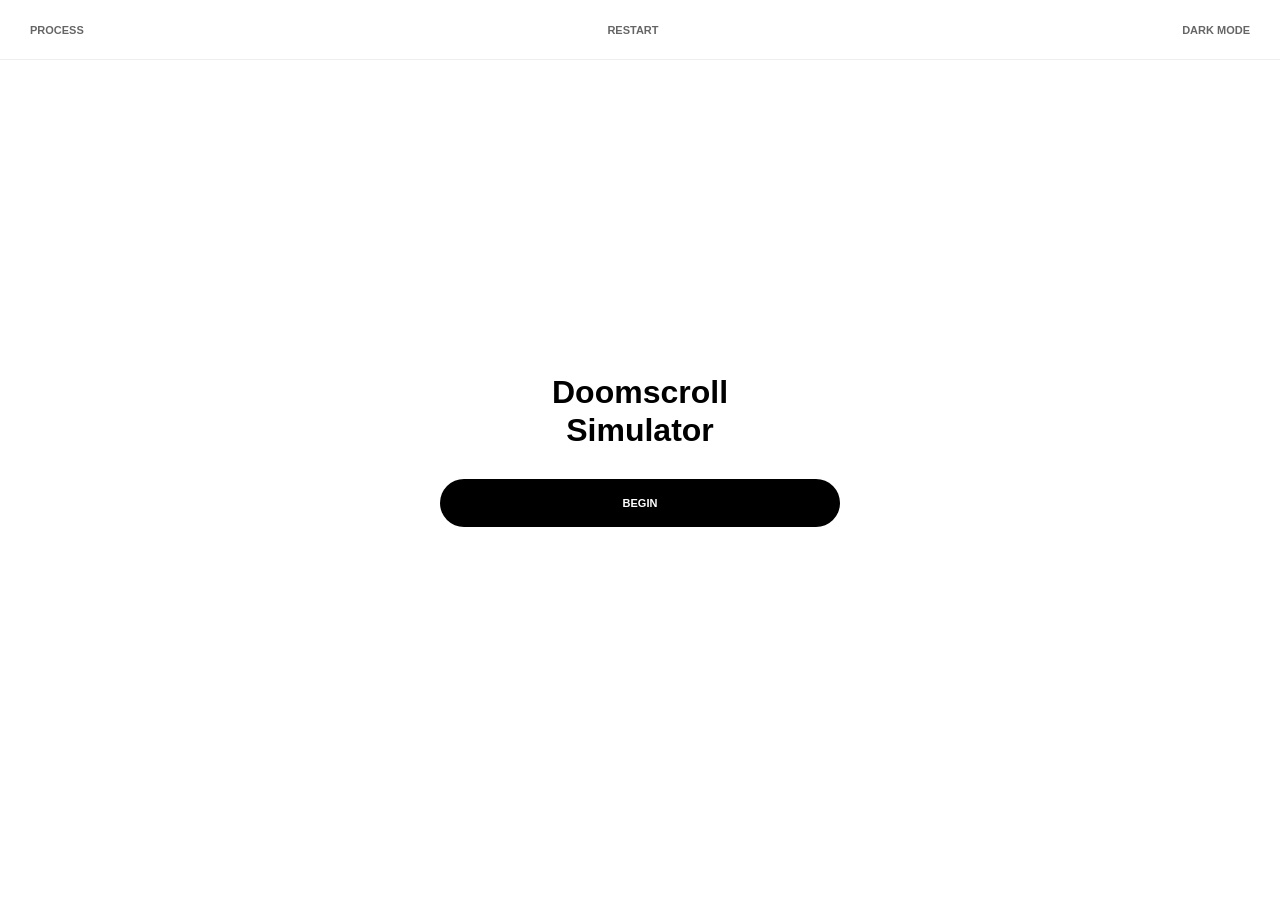
==== index.html @ 26b1e274 "." ====
<!DOCTYPE html>
<html lang="en">
<head>
    <meta charset="UTF-8">
    <meta name="viewport" content="width=device-width, initial-scale=1.0, maximum-scale=1.0, user-scalable=no">
    <title>Doomscroll Simulator | Dark Patterns</title>
    <link rel="stylesheet" href="style.css">
</head>
<body class="light-mode">
    <nav class="top-nav">
        <button class="nav-btn" onclick="saveState(); location.href='process.html'">Process</button>
        <button class="nav-btn" onclick="resetState()">Restart</button>
        <button id="mode-toggle" class="nav-btn" onclick="toggleMode()">Dark Mode</button>
    </nav>

    <div id="app">
        <section id="page-1" class="step-view active">
            <div class="center-content">
                <h1 class="title">Doomscroll<br>Simulator</h1>
                <button class="btn-main" onclick="showPage('page-name')">Begin</button>
            </div>
        </section>

        <section id="page-name" class="step-view" style="display:none;">
            <div class="center-content">
                <h2 class="modal-title">Subject Identification</h2>
                <p class="desc">Enter your name or username for data indexing.</p>
                <input type="text" id="user-name-input" class="text-input" placeholder="e.g., Subject-01" autocomplete="off">
                <button class="btn-main" onclick="saveName()">Confirm</button>
            </div>
        </section>

        <section id="page-2" class="step-view" style="display:none;">
            <div class="center-content">
                <h2 class="modal-title">Data Access Permissions</h2>
                <p class="desc">To accurately map your subconscious habits, we require your behavioral data. <br><br>This will be used to optimize your endless loop.</p>
                <button class="btn-main" onclick="showPage('page-trigger')">Agree & Continue</button>
            </div>
        </section>

        <section id="page-trigger" class="step-view" style="display:none;">
            <div class="center-content">
                <h2 class="modal-title">Behavioral Trigger</h2>
                <p class="desc">Identify the emotional voids that drive you to scroll. (Select at least one)</p>
                <div class="quiz-grid">
                    <button class="quiz-btn trigger-btn" data-value="Boredom" onclick="toggleTrigger(this, 'Boredom')">Chronic Boredom</button>
                    <button class="quiz-btn trigger-btn" data-value="Anxiety" onclick="toggleTrigger(this, 'Anxiety')">Real-world Anxiety</button>
                    <button class="quiz-btn trigger-btn" data-value="Procrastination" onclick="toggleTrigger(this, 'Procrastination')">Task Avoidance</button>
                    <button class="quiz-btn trigger-btn" data-value="Loneliness" onclick="toggleTrigger(this, 'Loneliness')">Digital Loneliness</button>
                    <button class="quiz-btn trigger-btn" data-value="Stress" onclick="toggleTrigger(this, 'Stress')">High Stress Level</button>
                    <button class="quiz-btn trigger-btn" data-value="Validation" onclick="toggleTrigger(this, 'Validation')">Social Validation</button>
                    <button class="quiz-btn trigger-btn" data-value="Habit" onclick="toggleTrigger(this, 'Habit')">Subconscious Habit</button>
                </div>
                <button id="trigger-next-btn" class="btn-main disabled" onclick="submitTrigger()">Next</button>
            </div>
        </section>

        <section id="page-time" class="step-view" style="display:none;">
            <div class="center-content">
                <h2 class="modal-title">Temporal Vulnerability</h2>
                <p class="desc">When is your willpower the weakest? <br>(Select your most vulnerable time)</p>
                <div class="quiz-grid">
                    <button class="quiz-btn" onclick="saveTime('Morning Routine')">Morning (Waking up)</button>
                    <button class="quiz-btn" onclick="saveTime('Mid-day Slump')">Afternoon (Mid-day Slump)</button>
                    <button class="quiz-btn" onclick="saveTime('Evening Decompression')">Evening (Decompression)</button>
                    <button class="quiz-btn" onclick="saveTime('Late Night Insomnia')">Late Night (Insomnia)</button>
                    <button class="quiz-btn" onclick="saveTime('All Day (Constant Loop)')">All Day (Constant Loop)</button>
                </div>
            </div>
        </section>

        <section id="page-screentime" class="step-view" style="display:none;">
            <div class="center-content">
                <h2 class="modal-title">Attention Tax Assessment</h2>
                <p class="desc">How much of your life is sacrificed to screens daily?<br>Adjust the slider.</p>
                <div class="slider-container">
                    <h3 id="screentime-display">6h 0m</h3>
                    <input type="range" id="screentime-slider" min="25" max="905" step="5" value="360" oninput="updateSliderDisplay(this.value)">
                </div>
                <button class="btn-main" onclick="submitScreenTime()">Confirm</button>
            </div>
        </section>

        <section id="page-quiz" class="step-view" style="display:none;">
            <div class="center-content">
                <h2 class="modal-title">Psychological Profiling</h2>
                <p class="desc">Which psychological loopholes make you vulnerable? (Select at least one)</p>
                <div id="quiz-container" class="quiz-grid">
                    <button class="quiz-btn" data-value="Stimulus-Seeking" onclick="toggleQuiz(this, 'Stimulus-Seeking')">Visual Stimulus Seeking</button>
                    <button class="quiz-btn" data-value="Escapist" onclick="toggleQuiz(this, 'Escapist')">Reality Escapism</button>
                    <button class="quiz-btn" data-value="FOMO-Driven" onclick="toggleQuiz(this, 'FOMO-Driven')">FOMO (Fear of Missing Out)</button>
                    <button class="quiz-btn" data-value="Loss of Control" onclick="toggleQuiz(this, 'Loss of Control')">Loss of Impulse Control</button>
                    <button class="quiz-btn" data-value="Validation Seeking" onclick="toggleQuiz(this, 'Validation Seeking')">Approval Dependency</button>
                    <button class="quiz-btn" data-value="Decision Fatigue" onclick="toggleQuiz(this, 'Decision Fatigue')">Mental Decision Fatigue</button>
                </div>
                <button id="quiz-next-btn" class="btn-main disabled" onclick="submitQuiz()">Next</button>
            </div>
        </section>

        <section id="page-3" class="step-view" style="display:none;">
            <div class="center-content">
                <h2 class="modal-title">Initial Interest</h2>
                <p class="desc">Select the algorithmic bait that traps you, or input your own.</p>
                <div class="custom-input-group">
                    <input type="text" id="custom-interest-input" class="text-input" placeholder="Type custom interest..." autocomplete="off">
                    <button class="add-circle-btn" onclick="addCustomInterest()">+</button>
                </div>
                <div id="category-selector" class="category-grid"></div>
                <button class="btn-main" onclick="saveInitialPicks()">Generate</button>
            </div>
        </section>

        <section id="page-4" class="step-view" style="display:none;">
            <div class="center-content">
                <h3 id="loading-text" class="title">0%</h3>
                <div class="progress-track"><div id="progress-fill" class="progress-fill"></div></div>
                <p class="desc">Converting you into data...</p>
            </div>
        </section>

        <main id="main-feed" style="display:none;">
            <div class="feed-header">
                <button class="refresh-feed-btn" onclick="refreshFeed()">⟳ Pull to Refresh</button>
            </div>
            <div id="grid" class="grid-container"></div>
            <div id="grid-anchor" style="height: 50px; width: 100%;"></div>
        </main>
    </div>

    <div id="detail-overlay" class="detail-overlay" style="display:none;">
        <button class="close-detail" onclick="closeDetail()">✕</button>
        <div id="reels-viewport" class="reels-viewport"></div>
        <div id="reels-anchor" style="height: 10px; width: 100%;"></div>
    </div>

    <div id="receipt-modal" class="modal-overlay" style="display:none;">
        <div class="modal-box" id="receipt-modal-box"></div>
    </div>
    <button id="print-btn" class="receipt-floating-btn" style="display:none;" onclick="openReceipt()">Print Receipt</button>

    <script src="script.js"></script>
</body>
</html>
---- style.css ----
:root { --bg: #ffffff; --fg: #000000; --gray: #f5f5f5; --border: #eeeeee; --accent: #ff4757; }
body.dark-mode { --bg: #000000; --fg: #ffffff; --gray: #1a1a1a; --border: #333333; }

* { margin: 0; padding: 0; box-sizing: border-box; }
body { background: var(--bg); color: var(--fg); font-family: -apple-system, sans-serif; transition: background 0.3s, color 0.3s; overflow: hidden; }

/* ✅ 네비게이션 탭 글씨체 통일 (11px, 800, 대문자) */
.top-nav { position: fixed; top: 0; left: 0; width: 100%; height: 60px; display: flex; justify-content: space-between; align-items: center; padding: 0 20px; background: var(--bg); z-index: 1000; border-bottom: 1px solid var(--border); }
.nav-btn { background: transparent; border: none; color: var(--fg); font-size: 11px; font-weight: 800; text-transform: uppercase; opacity: 0.6; transition: 0.3s; cursor: pointer; padding: 8px 10px; }
.nav-btn:hover { opacity: 1; }

.step-view { position: fixed; inset: 0; display: flex; flex-direction: column; justify-content: center; align-items: center; width: 100vw; height: 100vh; padding: 20px; }
.center-content { text-align: center; width: 100%; max-width: 400px; }

.title { font-size: 32px; font-weight: 800; margin-bottom: 10px; line-height: 1.2; }

/* ✅ 각 탭의 제목들 & 스크린타임 글씨를 프로세스 탭 폰트(11px, 800, 대문자)와 일치 */
.modal-title { font-size: 11px; font-weight: 800; text-transform: uppercase; letter-spacing: 1px; margin-bottom: 25px; color: var(--fg); opacity: 0.9; }
#screentime-display { font-size: 11px; font-weight: 800; text-transform: uppercase; letter-spacing: 1px; color: var(--accent); margin-bottom: 15px; }

.desc { font-size: 14px; opacity: 0.5; margin-bottom: 30px; }
.text-input { width: 100%; padding: 18px 20px; border-radius: 15px; border: 1px solid var(--border); background: var(--gray); color: var(--fg); font-size: 15px; outline: none; margin-bottom: 15px; }

/* ✅ 관심사 추가 버튼 (둥근 디자인) */
.custom-input-group { display: flex; gap: 10px; margin-bottom: 20px; align-items: center; }
.custom-input-group .text-input { margin-bottom: 0; flex: 1; padding: 14px 15px; font-size: 13px; }
.add-circle-btn { width: 45px; height: 45px; border-radius: 50%; border: none; background: var(--fg); color: var(--bg); font-size: 20px; font-weight: 800; cursor: pointer; flex-shrink: 0; transition: 0.2s;}
.add-circle-btn:hover { transform: scale(1.1); }

/* ✅ 메인 버튼들 (11px, 800 통일) */
.btn-main, .refresh-feed-btn, .receipt-floating-btn, .btn-text-only { font-size: 11px !important; font-weight: 800 !important; text-transform: uppercase !important; }
.btn-main { background: var(--fg); color: var(--bg); border: none; padding: 18px; border-radius: 40px; cursor: pointer; width: 100%; margin-top: 20px; }
.btn-main.disabled { opacity: 0.5; pointer-events: none; }

/* 슬라이더 간격 및 디자인 */
.slider-container { margin: 20px 0 40px 0; }
input[type=range] { width: 100%; height: 4px; background: var(--border); appearance: none; outline: none; border-radius: 2px; }
input[type=range]::-webkit-slider-thumb { appearance: none; width: 24px; height: 24px; background: var(--fg); border-radius: 50%; cursor: pointer; }

/* 영수증 모달 & 닫기 버튼 */
.modal-overlay { position: fixed; inset: 0; background: rgba(0, 0, 0, 0.9); z-index: 10000; display: flex; flex-direction: column; justify-content: center; align-items: center; overflow-y: auto; padding: 20px 0; }
.btn-text-only { display: block; background: #000000; color: #ffffff; border: 1px solid #ffffff; padding: 12px 30px; border-radius: 50px; cursor: pointer; margin: 30px auto 10px auto; transition: all 0.2s ease-in-out; text-decoration: none; box-shadow: 0 5px 15px rgba(0, 0, 0, 0.3); width: fit-content; }
.btn-text-only:hover { background: #ffffff; color: #000000; transform: scale(1.05); }
body.light-mode .btn-text-only { background: #000000; color: #ffffff; border-color: #000000; }

.quiz-grid { display: flex; flex-direction: column; gap: 8px; width: 100%; max-height: 350px; overflow-y: auto; }
.quiz-btn { background: var(--gray); color: var(--fg); border: none; padding: 14px; border-radius: 12px; font-size: 13px; cursor: pointer; text-align: left; transition: 0.2s; }
.quiz-btn.active { background: var(--fg); color: var(--bg); font-weight: bold; }

.category-grid { display: grid; grid-template-columns: 1fr 1fr; gap: 10px; width: 100%; max-height: 200px; overflow-y: auto; }
.cat-btn { background: var(--gray); color: var(--fg); border: none; padding: 12px; border-radius: 10px; font-size: 12px; cursor: pointer; }
.cat-btn.active { background: var(--fg); color: var(--bg); font-weight: bold; }

.progress-track { width: 100%; height: 2px; background: var(--gray); margin: 20px 0; }
.progress-fill { width: 0%; height: 100%; background: var(--fg); }

#main-feed { padding-top: 60px; height: 100vh; overflow-y: auto; position: relative; z-index: 10; }
.feed-header { width: 100%; padding: 15px 0; display: flex; justify-content: center; background: var(--bg); }
.refresh-feed-btn { background: var(--gray); color: var(--fg); border: 1px solid var(--border); padding: 10px 20px; border-radius: 20px; cursor: pointer; z-index: 100; transition: 0.2s; }

@keyframes pull-bounce { 0% { transform: translateY(0); } 30% { transform: translateY(60px); } 50% { transform: translateY(-15px); } 70% { transform: translateY(8px); } 90% { transform: translateY(-3px); } 100% { transform: translateY(0); } }
.refresh-bounce { animation: pull-bounce 0.6s cubic-bezier(0.25, 1, 0.5, 1) forwards; }

.grid-container { display: grid; grid-template-columns: repeat(3, 1fr); gap: 2px; width: 100%; transform-origin: top center; }
.grid-item { position: relative; width: 100%; aspect-ratio: 1 / 1; background: var(--gray); overflow: hidden; cursor: pointer; z-index: 20; }
.grid-item img { width: 100%; height: 100%; object-fit: cover; display: block; pointer-events: none; }

.detail-overlay { position: fixed; inset: 0; background: #000; z-index: 9999; overflow-y: scroll; scroll-snap-type: y mandatory; }
.reel-section { width: 100%; height: 100vh; scroll-snap-align: start; position: relative; }
.reel-section img { width: 100%; height: 100%; object-fit: cover; opacity: 0.8; }
.side-actions { position: absolute; right: 20px; bottom: 40px; display: flex; flex-direction: column; align-items: center; z-index: 10000; }
.action-btn { background: rgba(0,0,0,0.6); border: none; color: white; cursor: pointer; display: flex; flex-direction: column; align-items: center; justify-content: center; width: 60px; height: 60px; border-radius: 50%; backdrop-filter: blur(5px); }
.action-btn span.icon { font-size: 28px; line-height: 1; margin-top: 2px; transition: color 0.2s; }
.action-btn span.count { font-size: 11px; font-weight: bold; margin-top: 2px; }
.action-btn.active span.icon { color: var(--accent); }

.close-detail { position: fixed; top: 15px; left: 15px; z-index: 10000; background: none; border: none; color: #fff; opacity: 0.6; font-size: 30px; cursor: pointer; text-shadow: 0 2px 5px rgba(0,0,0,0.5); }

.receipt-paper { background-color: #f4f4f0; padding: 50px 35px; color: #111; font-family: monospace; width: 340px; margin: 0 auto; clip-path: polygon(0% 2%, 10% 0%, 20% 3%, 30% 0%, 40% 2%, 50% 0%, 60% 3%, 70% 0%, 80% 2%, 90% 0%, 100% 3%, 100% 97%, 90% 100%, 80% 97%, 70% 100%, 60% 97%, 50% 100%, 40% 97%, 30% 100%, 20% 97%, 10% 100%, 0% 97%); }
.receipt-header-spacing { display: flex; flex-direction: column; align-items: center; margin-bottom: 30px; width: 100%; }
.receipt-main-title { font-size: 20px; font-weight: 900; margin-bottom: 12px; letter-spacing: 1.5px; text-align: center; }
.meta-data { font-size: 12px; margin-bottom: 5px; font-weight: normal; text-align: center; width: 100%; }

.receipt-line { border-bottom: 1.5px dashed #444; margin: 18px 0; width: 100%; }
.receipt-item { display: flex !important; justify-content: space-between !important; align-items: flex-start !important; font-size: 11.5px; margin: 10px 0; width: 100%; }
.receipt-item span:first-child { text-align: left; flex: 1; }
.receipt-item span:last-child { text-align: right; font-weight: bold; margin-left: 10px; max-width: 60%; }

.penalty-row { color: red; font-size: 13px !important; margin-top: 25px !important; }
.penalty-row span { font-weight: 900 !important; }
.receipt-floating-btn { position: fixed; bottom: 30px; right: 30px; z-index: 9998; background: var(--fg); color: var(--bg); border: none; padding: 15px 25px; border-radius: 50px; cursor: pointer; }

@media print {
    @page { margin: 0; size: 58mm auto; }
    html, body { width: 100%; height: fit-content; min-height: 0; margin: 0; padding: 0; background: #fff; overflow: visible; }
    body * { visibility: hidden; }
    #receipt-area, #receipt-area * { visibility: visible; }
    #receipt-area { position: absolute; left: 0; top: 0; width: 100%; max-width: 58mm; height: fit-content; box-sizing: border-box; padding: 5mm 4mm 15mm 4mm; background: white; clip-path: none; box-shadow: none; border: none; color: black; font-family: monospace; }
    .receipt-header-spacing { display: flex !important; flex-direction: column !important; align-items: center !important; margin-bottom: 20px !important; width: 100% !important; }
    .receipt-main-title { font-size: 14px !important; margin-bottom: 8px !important; font-weight: 900 !important; text-align: center !important; }
    .meta-data { font-size: 8.5px !important; margin-bottom: 2px !important; text-align: center !important; width: 100% !important; }
    .receipt-line { margin: 10px 0 !important; border-bottom: 1px dashed #000 !important; }
    .receipt-item { font-size: 8.5px !important; margin: 5px 0 !important; }
    .receipt-item span:last-child { font-weight: bold !important; }
    .penalty-row { color: #000 !important; font-size: 10px !important; margin-top: 15px !important; }
    .penalty-row span { font-weight: 900 !important; }
    button { display: none !important; }
}

/* ✅ 멈춰있을 때 스크롤을 유도하는 '넛지(Nudge)' 애니메이션 */
@keyframes scroll-nudge {
    0%, 100% { transform: translateY(0); }
    40% { transform: translateY(-15px); } /* 화면을 살짝 위로 들어 올림 (스크롤 내리라는 암시) */
    60% { transform: translateY(5px); }
    80% { transform: translateY(-5px); }
}

/* JS에서 idle 상태일 때 이 클래스를 메인 피드에 붙입니다. */
.nudge-active {
    animation: scroll-nudge 1.2s ease-in-out;
}
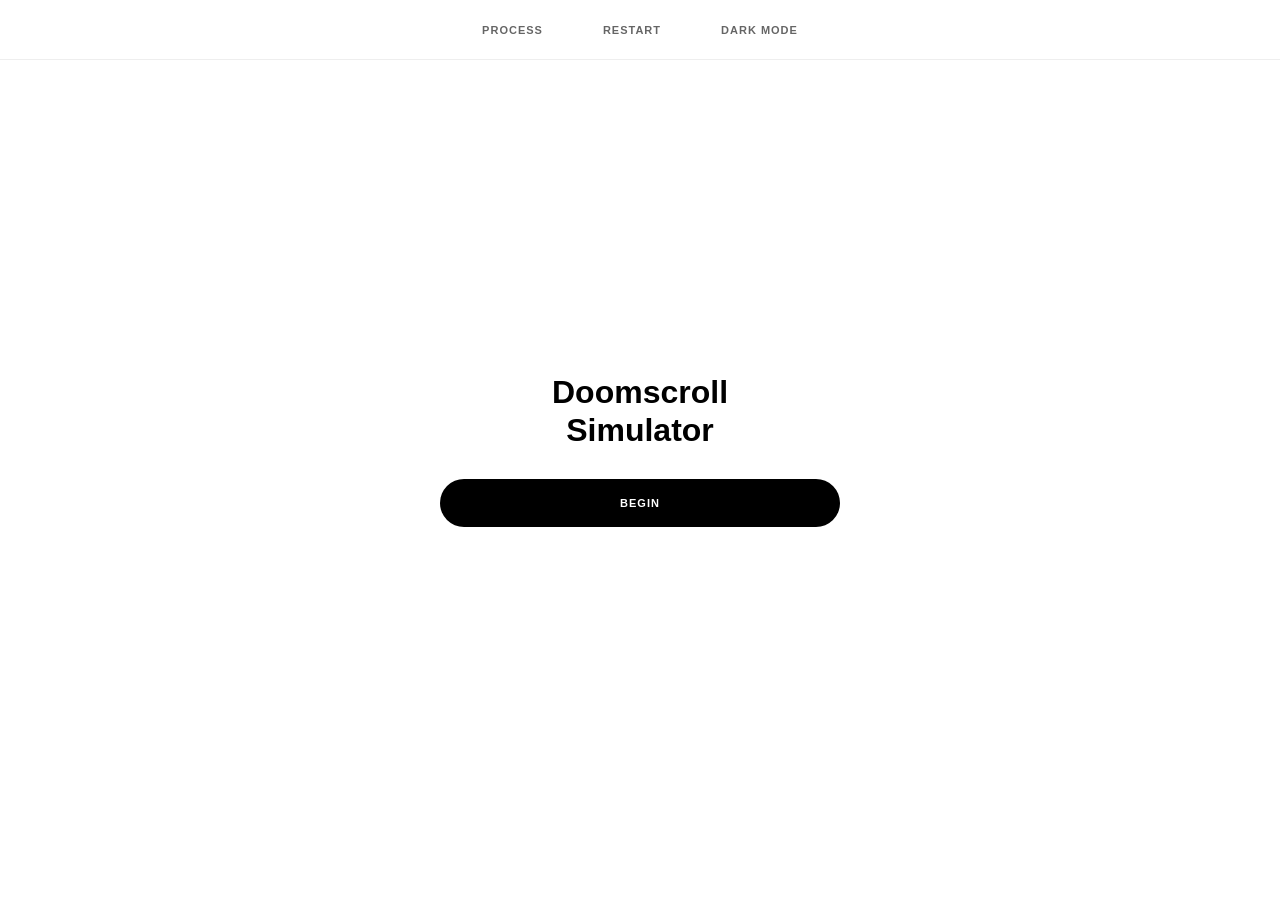
==== commit c80ca93d: "." ====
--- a/index.html
+++ b/index.html
@@ -41,7 +41,7 @@
         <section id="page-trigger" class="step-view" style="display:none;">
             <div class="center-content">
                 <h2 class="modal-title">Behavioral Trigger</h2>
-                <p class="desc">Identify the emotional voids that drive you to scroll. (Select at least one)</p>
+                <p class="desc">Identify the emotional voids that drive you to scroll. <br> (Select at least one)</p>
                 <div class="quiz-grid">
                     <button class="quiz-btn trigger-btn" data-value="Boredom" onclick="toggleTrigger(this, 'Boredom')">Chronic Boredom</button>
                     <button class="quiz-btn trigger-btn" data-value="Anxiety" onclick="toggleTrigger(this, 'Anxiety')">Real-world Anxiety</button>
@@ -84,7 +84,7 @@
         <section id="page-quiz" class="step-view" style="display:none;">
             <div class="center-content">
                 <h2 class="modal-title">Psychological Profiling</h2>
-                <p class="desc">Which psychological loopholes make you vulnerable? (Select at least one)</p>
+                <p class="desc">Which psychological loopholes make you vulnerable? <br>(Select at least one)</p>
                 <div id="quiz-container" class="quiz-grid">
                     <button class="quiz-btn" data-value="Stimulus-Seeking" onclick="toggleQuiz(this, 'Stimulus-Seeking')">Visual Stimulus Seeking</button>
                     <button class="quiz-btn" data-value="Escapist" onclick="toggleQuiz(this, 'Escapist')">Reality Escapism</button>
@@ -120,14 +120,14 @@
 
         <main id="main-feed" style="display:none;">
             <div class="feed-header">
-                <button class="refresh-feed-btn" onclick="refreshFeed()">⟳ Pull to Refresh</button>
+                <button class="refresh-feed-btn" onclick="refreshFeed()">Refresh</button>
             </div>
             <div id="grid" class="grid-container"></div>
             <div id="grid-anchor" style="height: 50px; width: 100%;"></div>
         </main>
     </div>
 
-    <div id="detail-overlay" class="detail-overlay" style="display:none;">
+   <div id="detail-overlay" class="detail-overlay" style="display:none;">
         <button class="close-detail" onclick="closeDetail()">✕</button>
         <div id="reels-viewport" class="reels-viewport"></div>
         <div id="reels-anchor" style="height: 10px; width: 100%;"></div>
@@ -136,8 +136,11 @@
     <div id="receipt-modal" class="modal-overlay" style="display:none;">
         <div class="modal-box" id="receipt-modal-box"></div>
     </div>
+
+<button class="refresh-feed-btn" style="display: none;" onclick="refreshFeed()">Refresh</button>
+
     <button id="print-btn" class="receipt-floating-btn" style="display:none;" onclick="openReceipt()">Print Receipt</button>
 
     <script src="script.js"></script>
 </body>
-</html>+</html>
--- a/style.css
+++ b/style.css
@@ -4,7 +4,7 @@
 * { margin: 0; padding: 0; box-sizing: border-box; }
 body { background: var(--bg); color: var(--fg); font-family: -apple-system, sans-serif; transition: background 0.3s, color 0.3s; overflow: hidden; }
 
-/* ✅ 네비게이션 탭 글씨체 통일 (11px, 800, 대문자) */
+/* ✅ 네비게이션 & 공통 폰트 (원본 복구: 11px, 800, 대문자) */
 .top-nav { position: fixed; top: 0; left: 0; width: 100%; height: 60px; display: flex; justify-content: space-between; align-items: center; padding: 0 20px; background: var(--bg); z-index: 1000; border-bottom: 1px solid var(--border); }
 .nav-btn { background: transparent; border: none; color: var(--fg); font-size: 11px; font-weight: 800; text-transform: uppercase; opacity: 0.6; transition: 0.3s; cursor: pointer; padding: 8px 10px; }
 .nav-btn:hover { opacity: 1; }
@@ -13,82 +13,196 @@
 .center-content { text-align: center; width: 100%; max-width: 400px; }
 
 .title { font-size: 32px; font-weight: 800; margin-bottom: 10px; line-height: 1.2; }
-
-/* ✅ 각 탭의 제목들 & 스크린타임 글씨를 프로세스 탭 폰트(11px, 800, 대문자)와 일치 */
 .modal-title { font-size: 11px; font-weight: 800; text-transform: uppercase; letter-spacing: 1px; margin-bottom: 25px; color: var(--fg); opacity: 0.9; }
 #screentime-display { font-size: 11px; font-weight: 800; text-transform: uppercase; letter-spacing: 1px; color: var(--accent); margin-bottom: 15px; }
 
 .desc { font-size: 14px; opacity: 0.5; margin-bottom: 30px; }
 .text-input { width: 100%; padding: 18px 20px; border-radius: 15px; border: 1px solid var(--border); background: var(--gray); color: var(--fg); font-size: 15px; outline: none; margin-bottom: 15px; }
 
-/* ✅ 관심사 추가 버튼 (둥근 디자인) */
 .custom-input-group { display: flex; gap: 10px; margin-bottom: 20px; align-items: center; }
 .custom-input-group .text-input { margin-bottom: 0; flex: 1; padding: 14px 15px; font-size: 13px; }
 .add-circle-btn { width: 45px; height: 45px; border-radius: 50%; border: none; background: var(--fg); color: var(--bg); font-size: 20px; font-weight: 800; cursor: pointer; flex-shrink: 0; transition: 0.2s;}
 .add-circle-btn:hover { transform: scale(1.1); }
 
-/* ✅ 메인 버튼들 (11px, 800 통일) */
-.btn-main, .refresh-feed-btn, .receipt-floating-btn, .btn-text-only { font-size: 11px !important; font-weight: 800 !important; text-transform: uppercase !important; }
+/* ✅ 메인 버튼들 폰트 통일 */
+.btn-main, .btn-text-only { font-size: 11px !important; font-weight: 800 !important; text-transform: uppercase !important; }
 .btn-main { background: var(--fg); color: var(--bg); border: none; padding: 18px; border-radius: 40px; cursor: pointer; width: 100%; margin-top: 20px; }
 .btn-main.disabled { opacity: 0.5; pointer-events: none; }
+/* ✅ [문제 4 해결] 네비게이션 버튼 가운데 정렬 및 여백 주기 */
+.top-nav { 
+    position: fixed; 
+    top: 0; left: 0; 
+    width: 100%; height: 60px; 
+    display: flex; 
+    justify-content: center; /* 가운데 정렬로 변경 */
+    gap: 40px; /* 버튼 사이의 여백 (필요에 따라 늘리거나 줄이세요) */
+    align-items: center; 
+    padding: 0 20px; 
+    background: var(--bg); 
+    z-index: 1000; 
+    border-bottom: 1px solid var(--border); 
+}
+
+/* ✅ [문제 3 해결] 사이트 내의 모든 주요 버튼 폰트 완벽 통일 (프린트 버튼 포함) */
+.btn-main, .btn-text-only, .receipt-floating-btn, .refresh-feed-btn, .nav-btn { 
+    font-family: -apple-system, sans-serif; /* 기본 폰트 강제 적용 */
+    font-size: 11px !important; 
+    font-weight: 800 !important; 
+    text-transform: uppercase !important; 
+    letter-spacing: 1px !important; 
+}
+
+.nav-btn { 
+    background: transparent; border: none; color: var(--fg); 
+    opacity: 0.6; transition: 0.3s; cursor: pointer; padding: 8px 10px; 
+}
+.nav-btn:hover { opacity: 1; }
+
+/* ✅ 새로고침 버튼 위치를 네비바 아래로 내림 */
+/* ✅ 새로고침 버튼 (네비바 아래 위치) */
+.refresh-feed-btn {
+    position: fixed;
+    top: 80px; 
+    left: 50%;
+    transform: translateX(-50%);
+    background: rgba(255, 255, 255, 0.4); 
+    backdrop-filter: blur(12px); 
+    -webkit-backdrop-filter: blur(12px); 
+    color: var(--fg);
+    border: 1px solid rgba(128, 128, 128, 0.2);
+    padding: 12px 28px;
+    border-radius: 30px;
+    cursor: pointer;
+    z-index: 9999999;
+    box-shadow: 0 4px 15px rgba(0, 0, 0, 0.08);
+    transition: all 0.2s;
+    display: none; /* 🔴 이 한 줄이 빠져서 계속 보였던 겁니다! 무조건 추가! */
+}
+body.dark-mode .refresh-feed-btn {
+    background: rgba(0, 0, 0, 0.4);
+    border: 1px solid rgba(255, 255, 255, 0.1);
+}
+
+.refresh-feed-btn:active {
+    transform: translate(-50%, 2px) scale(0.95);
+    box-shadow: 0 2px 5px rgba(0, 0, 0, 0.1);
+}
 
 /* 슬라이더 간격 및 디자인 */
 .slider-container { margin: 20px 0 40px 0; }
 input[type=range] { width: 100%; height: 4px; background: var(--border); appearance: none; outline: none; border-radius: 2px; }
 input[type=range]::-webkit-slider-thumb { appearance: none; width: 24px; height: 24px; background: var(--fg); border-radius: 50%; cursor: pointer; }
 
-/* 영수증 모달 & 닫기 버튼 */
-.modal-overlay { position: fixed; inset: 0; background: rgba(0, 0, 0, 0.9); z-index: 10000; display: flex; flex-direction: column; justify-content: center; align-items: center; overflow-y: auto; padding: 20px 0; }
-.btn-text-only { display: block; background: #000000; color: #ffffff; border: 1px solid #ffffff; padding: 12px 30px; border-radius: 50px; cursor: pointer; margin: 30px auto 10px auto; transition: all 0.2s ease-in-out; text-decoration: none; box-shadow: 0 5px 15px rgba(0, 0, 0, 0.3); width: fit-content; }
-.btn-text-only:hover { background: #ffffff; color: #000000; transform: scale(1.05); }
-body.light-mode .btn-text-only { background: #000000; color: #ffffff; border-color: #000000; }
-
+/* 퀴즈/카테고리 */
 .quiz-grid { display: flex; flex-direction: column; gap: 8px; width: 100%; max-height: 350px; overflow-y: auto; }
 .quiz-btn { background: var(--gray); color: var(--fg); border: none; padding: 14px; border-radius: 12px; font-size: 13px; cursor: pointer; text-align: left; transition: 0.2s; }
 .quiz-btn.active { background: var(--fg); color: var(--bg); font-weight: bold; }
-
 .category-grid { display: grid; grid-template-columns: 1fr 1fr; gap: 10px; width: 100%; max-height: 200px; overflow-y: auto; }
 .cat-btn { background: var(--gray); color: var(--fg); border: none; padding: 12px; border-radius: 10px; font-size: 12px; cursor: pointer; }
 .cat-btn.active { background: var(--fg); color: var(--bg); font-weight: bold; }
-
 .progress-track { width: 100%; height: 2px; background: var(--gray); margin: 20px 0; }
 .progress-fill { width: 0%; height: 100%; background: var(--fg); }
 
+/* 메인 피드 & 그리드 */
 #main-feed { padding-top: 60px; height: 100vh; overflow-y: auto; position: relative; z-index: 10; }
 .feed-header { width: 100%; padding: 15px 0; display: flex; justify-content: center; background: var(--bg); }
-.refresh-feed-btn { background: var(--gray); color: var(--fg); border: 1px solid var(--border); padding: 10px 20px; border-radius: 20px; cursor: pointer; z-index: 100; transition: 0.2s; }
-
-@keyframes pull-bounce { 0% { transform: translateY(0); } 30% { transform: translateY(60px); } 50% { transform: translateY(-15px); } 70% { transform: translateY(8px); } 90% { transform: translateY(-3px); } 100% { transform: translateY(0); } }
-.refresh-bounce { animation: pull-bounce 0.6s cubic-bezier(0.25, 1, 0.5, 1) forwards; }
-
 .grid-container { display: grid; grid-template-columns: repeat(3, 1fr); gap: 2px; width: 100%; transform-origin: top center; }
 .grid-item { position: relative; width: 100%; aspect-ratio: 1 / 1; background: var(--gray); overflow: hidden; cursor: pointer; z-index: 20; }
 .grid-item img { width: 100%; height: 100%; object-fit: cover; display: block; pointer-events: none; }
 
+@keyframes pull-bounce { 0% { transform: translateY(0); } 30% { transform: translateY(60px); } 50% { transform: translateY(-15px); } 70% { transform: translateY(8px); } 90% { transform: translateY(-3px); } 100% { transform: translateY(0); } }
+.refresh-bounce { animation: pull-bounce 0.6s cubic-bezier(0.25, 1, 0.5, 1) forwards; }
+
+/* ========================================= */
+/* ✅ 2. 릴스 오버레이 (오리지널 풀스크린 100vh 복구) */
+/* ========================================= */
 .detail-overlay { position: fixed; inset: 0; background: #000; z-index: 9999; overflow-y: scroll; scroll-snap-type: y mandatory; }
-.reel-section { width: 100%; height: 100vh; scroll-snap-align: start; position: relative; }
-.reel-section img { width: 100%; height: 100%; object-fit: cover; opacity: 0.8; }
-.side-actions { position: absolute; right: 20px; bottom: 40px; display: flex; flex-direction: column; align-items: center; z-index: 10000; }
-.action-btn { background: rgba(0,0,0,0.6); border: none; color: white; cursor: pointer; display: flex; flex-direction: column; align-items: center; justify-content: center; width: 60px; height: 60px; border-radius: 50%; backdrop-filter: blur(5px); }
-.action-btn span.icon { font-size: 28px; line-height: 1; margin-top: 2px; transition: color 0.2s; }
-.action-btn span.count { font-size: 11px; font-weight: bold; margin-top: 2px; }
-.action-btn.active span.icon { color: var(--accent); }
-
-.close-detail { position: fixed; top: 15px; left: 15px; z-index: 10000; background: none; border: none; color: #fff; opacity: 0.6; font-size: 30px; cursor: pointer; text-shadow: 0 2px 5px rgba(0,0,0,0.5); }
-
+.close-detail { position: fixed; top: 15px; left: 15px; z-index: 100000; background: none; border: none; color: #fff; opacity: 0.6; font-size: 30px; cursor: pointer; text-shadow: 0 2px 5px rgba(0,0,0,0.5); }
+
+.reel-section { 
+    width: 100%; 
+    height: 100vh; /* 화면 꽉 차게 원상복구 */
+    scroll-snap-align: start; 
+    position: relative; 
+    background-color: #000;
+}
+.reel-section img { 
+    width: 100%; 
+    height: 100%; 
+    object-fit: cover; 
+    opacity: 0.8; 
+    pointer-events: none; /* 클릭 방해 금지 */
+}
+
+/* ✅ 더블클릭 전용 투명 레이어 (풀스크린) */
+.click-layer {
+    position: absolute;
+    top: 0; left: 0;
+    width: 100%; height: 100%;
+    z-index: 5;
+}
+
+/* ✅ 좋아요 버튼 (우측 하단 배치) */
+.side-actions { 
+    position: absolute; 
+    right: 20px; 
+    bottom: 80px; 
+    display: flex; 
+    flex-direction: column; 
+    align-items: center; 
+    z-index: 10000; 
+}
+.action-btnLike { 
+    background: rgba(0,0,0,0.5); 
+    border: none; 
+    color: white; 
+    cursor: pointer; 
+    display: flex; 
+    align-items: center; 
+    justify-content: center; 
+    width: 55px; 
+    height: 55px; 
+    border-radius: 50%; 
+    backdrop-filter: blur(5px);
+    font-size: 26px;
+    transition: 0.2s;
+}
+.action-btnLike.active { color: #ff4757; transform: scale(1.1); }
+
+/* 하트 뿅 애니메이션 */
+@keyframes heartBeatOut {
+    0% { transform: translate(-50%, -50%) scale(0); opacity: 0; }
+    50% { transform: translate(-50%, -50%) scale(1.2); opacity: 1; }
+    100% { transform: translate(-50%, -50%) scale(1); opacity: 0; }
+}
+
+/* 튕기기(Nudge) 애니메이션 */
+@keyframes scroll-nudge {
+    0%, 100% { transform: translateY(0); }
+    40% { transform: translateY(-25px); } 
+    60% { transform: translateY(10px); }
+    80% { transform: translateY(-5px); }
+}
+.nudge-active { animation: scroll-nudge 1.2s cubic-bezier(0.36, 0, 0.66, -0.56) !important; }
+
+/* ✅ 메모리 누수 방지 */
+.grid-item, .reel-section { content-visibility: auto; contain-intrinsic-size: 500px; }
+
+/* ========================================= */
+/* 영수증 모달 & 프린트 (기존 유지) */
+/* ========================================= */
+.modal-overlay { position: fixed; inset: 0; background: rgba(0, 0, 0, 0.9); z-index: 100000; display: flex; flex-direction: column; justify-content: center; align-items: center; overflow-y: auto; padding: 20px 0; }
+.receipt-floating-btn { position: fixed; bottom: 30px; right: 30px; z-index: 9998; background: var(--fg); color: var(--bg); border: none; padding: 15px 25px; border-radius: 50px; cursor: pointer; }
 .receipt-paper { background-color: #f4f4f0; padding: 50px 35px; color: #111; font-family: monospace; width: 340px; margin: 0 auto; clip-path: polygon(0% 2%, 10% 0%, 20% 3%, 30% 0%, 40% 2%, 50% 0%, 60% 3%, 70% 0%, 80% 2%, 90% 0%, 100% 3%, 100% 97%, 90% 100%, 80% 97%, 70% 100%, 60% 97%, 50% 100%, 40% 97%, 30% 100%, 20% 97%, 10% 100%, 0% 97%); }
 .receipt-header-spacing { display: flex; flex-direction: column; align-items: center; margin-bottom: 30px; width: 100%; }
 .receipt-main-title { font-size: 20px; font-weight: 900; margin-bottom: 12px; letter-spacing: 1.5px; text-align: center; }
 .meta-data { font-size: 12px; margin-bottom: 5px; font-weight: normal; text-align: center; width: 100%; }
-
 .receipt-line { border-bottom: 1.5px dashed #444; margin: 18px 0; width: 100%; }
 .receipt-item { display: flex !important; justify-content: space-between !important; align-items: flex-start !important; font-size: 11.5px; margin: 10px 0; width: 100%; }
 .receipt-item span:first-child { text-align: left; flex: 1; }
 .receipt-item span:last-child { text-align: right; font-weight: bold; margin-left: 10px; max-width: 60%; }
-
 .penalty-row { color: red; font-size: 13px !important; margin-top: 25px !important; }
 .penalty-row span { font-weight: 900 !important; }
-.receipt-floating-btn { position: fixed; bottom: 30px; right: 30px; z-index: 9998; background: var(--fg); color: var(--bg); border: none; padding: 15px 25px; border-radius: 50px; cursor: pointer; }
 
 @media print {
     @page { margin: 0; size: 58mm auto; }
@@ -105,17 +219,4 @@
     .penalty-row { color: #000 !important; font-size: 10px !important; margin-top: 15px !important; }
     .penalty-row span { font-weight: 900 !important; }
     button { display: none !important; }
-}
-
-/* ✅ 멈춰있을 때 스크롤을 유도하는 '넛지(Nudge)' 애니메이션 */
-@keyframes scroll-nudge {
-    0%, 100% { transform: translateY(0); }
-    40% { transform: translateY(-15px); } /* 화면을 살짝 위로 들어 올림 (스크롤 내리라는 암시) */
-    60% { transform: translateY(5px); }
-    80% { transform: translateY(-5px); }
-}
-
-/* JS에서 idle 상태일 때 이 클래스를 메인 피드에 붙입니다. */
-.nudge-active {
-    animation: scroll-nudge 1.2s ease-in-out;
 }
